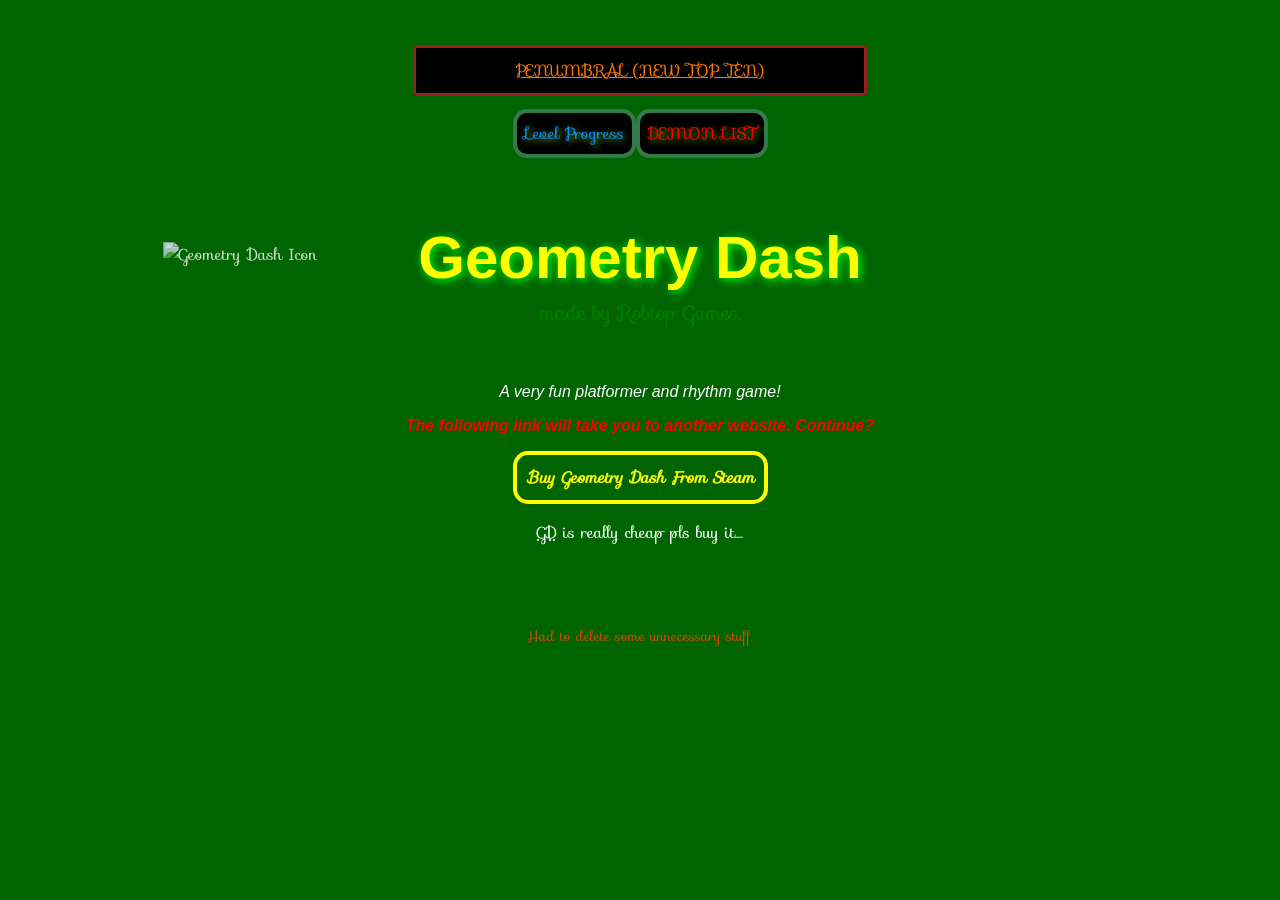
==== index.html @ bf899ca3 "Add files via upload" ====
<!DOCTYPE HTML>
<html lang="en-US">
<head>
  <meta charset="UTF-8">
  <link rel="stylesheet" href="style.css">
  <meta name="viewport" content="width=device-width, initial-scale=1.0">
  <title>Home</title>
  <link href="https://fonts.googleapis.com/css2?family=Sofia&display=swap" rel="stylesheet">
</head>

<body>

<br>
<br>

<a id="topten" href="demonlist.html#ten">PENUMBRAL (NEW TOP TEN)</a>

<div class="divmain">   
<a class="a2" href="levels.html" title="List of my progress on certain levels.">Level Progress</a>
<a class="a2" href="demonlist.html" title="Top 10 Hardest levels." style="color: red" >DEMON LIST</a>

</div>

<br>
<br>

<h1 class="h1">Geometry Dash</h1> 
<h2>made by Robtop Games.</h2>

<div class="img-anchor">
<img class="imgpos1" src="download.jpg" alt="Geometry Dash Icon" height="200" width="200" title="Geometry Dash Icon">
</div>

<p class="p1"><em>A very fun platformer and rhythm game!</em></p>
<p class="p2"><b><i>The following link will take you to another website. Continue?</i></b></p>
<a class="a1" href='https://store.steampowered.com/app/322170/Geometry_Dash/' target="_blank"><b><i>Buy Geometry Dash From Steam</i></b>
</a>
<p><abbr title="Geometry Dash">GD</abbr> is really cheap pls buy it....</p>

<br>
<br>

<p id="p">Had to delete some unnecessary stuff.</p>

</body>
</html>
---- style.css ----
body {
     color: white;
     background: DarkGreen url("backgr-img.jpg") fixed no-repeat;
     background-size: cover;
     text-align: center;
     font-family: sofia, sans-serif;
}

.divmain {
    display: flex;
    justify-content: center;
    align-items: center;
    margin-top: 50px;
    position: relative;
    height: 0;
}

.img-anchor {
    position: relative;
    height: 0;
}

.imgpos1 {
    position: relative;
    top: -125px;
    left: -400px;
    opacity: 0.8;
}

.imgpos1:hover {
    opacity: 1;
}

#topten {
    border: 3px solid rgba(151, 33, 33, 1);
    position: relative;
    margin-bottom: 20px;
    padding-left: 100px;
    padding-right: 100px;
    padding-bottom: 10px;
    padding-top: 10px;
    color: hsla(28, 100%, 50%, 1);
    background-color: black;
    border-radius: 4px;
    margin-top: 30px;
}

.h1 {
   font-size: 60px;
   color: Yellow;
   font-family: Sans-Serif; 
   text-shadow: 2px 2px 10px #00ff00;
   cursor: default;
   display: inline-block;
}

h2 {
    color: rgba(27, 255, 6, 0.12);
    position: relative;
    margin-bottom: 70px;
    margin-top: -35px;
    height: 0;
    justify-content: center;
    font-size: 20px;
    cursor: default;
    display: flex;
}

h2:hover {
    color: rgba(27, 255, 6, 0.5)
}

.p1 {
    font-family: Sans-Serif;
    color: rgb(255, 255, 255);
    
}

.pre1 {
      font-size:30px;
      font-family: Sans-Serif; 
      color: white;
}

.p2 {
     color: red;
     font-family: Sans-Serif;
}

.a1:link, .a1:visited {
    color: yellow;
    border: 4px solid yellow;
    text-decoration: none;
    display: inline-block; 
    padding: 10px;
    border-radius: 15px;
}

.a1:hover {
    color: green;
    border: 4px solid green;
    background-color: rgba(255, 255, 0, 0.87);
}

.a2:link, .a2:visited {
    color: rgb(6, 143, 255);
    border: 4px solid rgb(53, 122, 74);
    background-color: rgb(0, 0, 0);
    text-decoration: none;
    display: inline-block; 
    padding: 8px;
    border-radius: 14px;
    text-shadow: 2px 2px 6px rgba(157, 255, 0, 0.685);
}

.a2:hover {
    color: rgb(53, 122, 74);
    border: 4px solid rgb(37, 101, 153);
    background-color: rgb(172, 172, 172);
    display: inline-block; 
    padding: 8px;
    border-radius: 14px;
}

.adr1 {font-size:26px;}

#p {
    font-size: 14px;
    color: hsl(22, 100%, 40%)
}
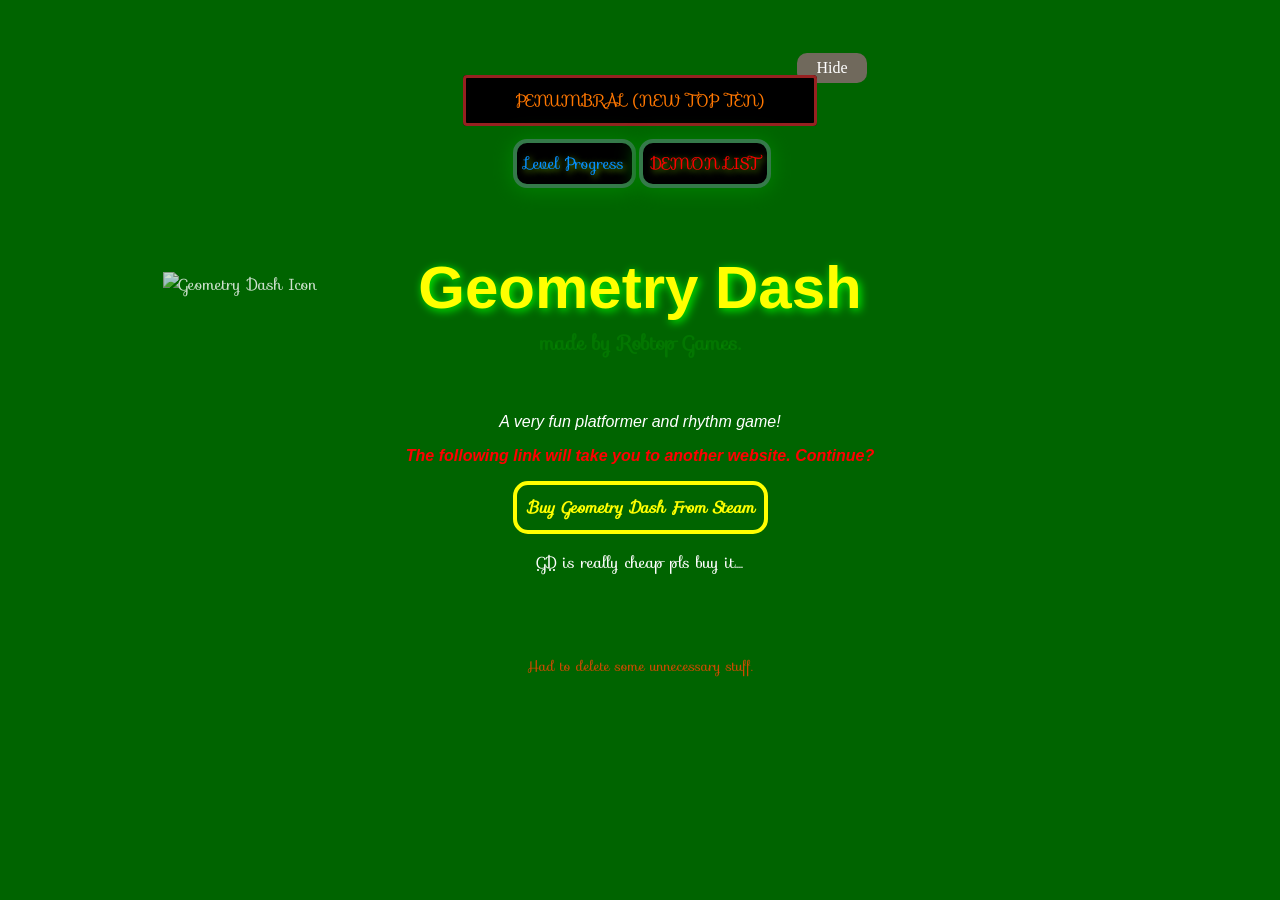
==== commit 5763967e: "Add files via upload" ====
--- a/index.html
+++ b/index.html
@@ -4,7 +4,7 @@
   <meta charset="UTF-8">
   <link rel="stylesheet" href="style.css">
   <meta name="viewport" content="width=device-width, initial-scale=1.0">
-  <title>Home</title>
+  <title>Geosite!</title>
   <link href="https://fonts.googleapis.com/css2?family=Sofia&display=swap" rel="stylesheet">
 </head>
 
@@ -13,7 +13,11 @@
 <br>
 <br>
 
-<a id="topten" href="demonlist.html#ten">PENUMBRAL (NEW TOP TEN)</a>
+<div class="link-wrapper">
+  <input type="checkbox" id="dig" style="display: none;">
+  <label for="dig" class="button"></label>
+  <a id="topten" href="demonlist.html#ten">PENUMBRAL (NEW TOP TEN)</a>
+</div>
 
 <div class="divmain">   
 <a class="a2" href="levels.html" title="List of my progress on certain levels.">Level Progress</a>
--- a/style.css
+++ b/style.css
@@ -25,6 +25,7 @@
     top: -125px;
     left: -400px;
     opacity: 0.8;
+    transition: opacity 0.3s ease-in-out;
 }
 
 .imgpos1:hover {
@@ -35,14 +36,20 @@
     border: 3px solid rgba(151, 33, 33, 1);
     position: relative;
     margin-bottom: 20px;
-    padding-left: 100px;
-    padding-right: 100px;
+    padding-left: 50px;
+    padding-right: 50px;
     padding-bottom: 10px;
     padding-top: 10px;
     color: hsla(28, 100%, 50%, 1);
     background-color: black;
     border-radius: 4px;
     margin-top: 30px;
+    transition: background-color 0.2s ease-in-out;
+    text-decoration: none;
+}
+
+#topten:hover {
+    background-color: rgb(114, 114, 114);
 }
 
 .h1 {
@@ -64,6 +71,7 @@
     font-size: 20px;
     cursor: default;
     display: flex;
+    transition: color 0.3s ease-in-out;
 }
 
 h2:hover {
@@ -94,6 +102,7 @@
     display: inline-block; 
     padding: 10px;
     border-radius: 15px;
+    transition: background-color 0.2s ease-in-out, color 0.2s ease-in-out, border-color 0.2s ease-in-out;
 }
 
 .a1:hover {
@@ -111,6 +120,9 @@
     padding: 8px;
     border-radius: 14px;
     text-shadow: 2px 2px 6px rgba(157, 255, 0, 0.685);
+    box-shadow: 0px 2px 20px 1px green;
+    transition: background-color 0.2s ease-in-out, color 0.2s ease-in-out, border-color 0.2s ease-in-out, box-shadow 0.2s ease-in-out;
+    margin-left: 3px;
 }
 
 .a2:hover {
@@ -120,11 +132,61 @@
     display: inline-block; 
     padding: 8px;
     border-radius: 14px;
+    box-shadow: 2px 2px 20px 1px rgb(37, 101, 153);
 }
-
-.adr1 {font-size:26px;}
 
 #p {
     font-size: 14px;
     color: hsl(22, 100%, 40%)
-}+}
+
+
+.link-wrapper {
+    display: inline-block;
+    position: relative;
+    margin-top: 30px; /* Moves the whole group down from the top breaks */
+}
+
+/* 2. Update your button styles to sit on the top right corner */
+.button {
+    height: 10px;
+    width: 30px;
+    display: flex;
+    align-items: center;    
+    justify-content: center; 
+    padding: 10px 20px;  
+    background-color: rgb(112, 105, 92);
+    cursor: pointer;
+    border-radius: 10px;
+    transition: background-color 0.2s ease-in-out, transform 0.2s ease-in-out;
+    position: absolute;
+    right: -50px;       /* Aligns perfectly with the right edge of the PENUMBRAL box */
+    top: -35px;       /* Sits perfectly right above the top edge of the PENUMBRAL box */
+}
+
+.button::after {
+    content: "Hide";
+    font-family: cursive;
+}
+
+#dig:checked ~ #topten {
+    display: none;
+    height: 0;
+}
+
+#dig:checked ~ .button::after {
+    content: "Show";
+}
+
+#dig:checked ~ .button {
+    background-color: #4b4b4b;
+    transform: translateY(60px);
+    position: absolute;
+    right: -220px;
+    top: -20px
+}
+
+.button:hover {
+    transform: scale(1.1);
+}
+
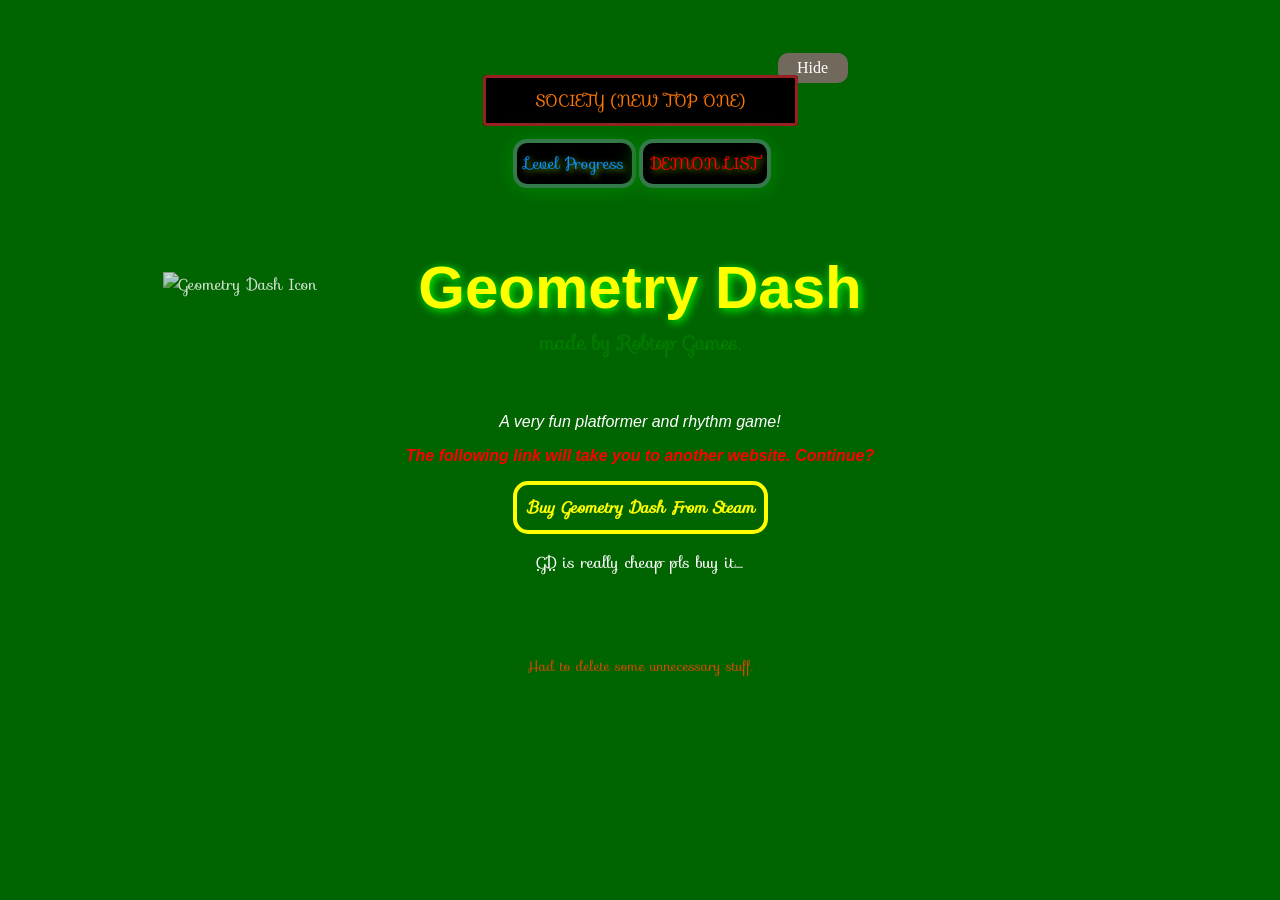
==== commit 2416ac5d: "Add files via upload" ====
--- a/index.html
+++ b/index.html
@@ -16,7 +16,7 @@
 <div class="link-wrapper">
   <input type="checkbox" id="dig" style="display: none;">
   <label for="dig" class="button"></label>
-  <a id="topten" href="demonlist.html#ten">PENUMBRAL (NEW TOP TEN)</a>
+  <a id="topten" href="demonlist.html#one">SOCIETY (NEW TOP ONE)</a>
 </div>
 
 <div class="divmain">   
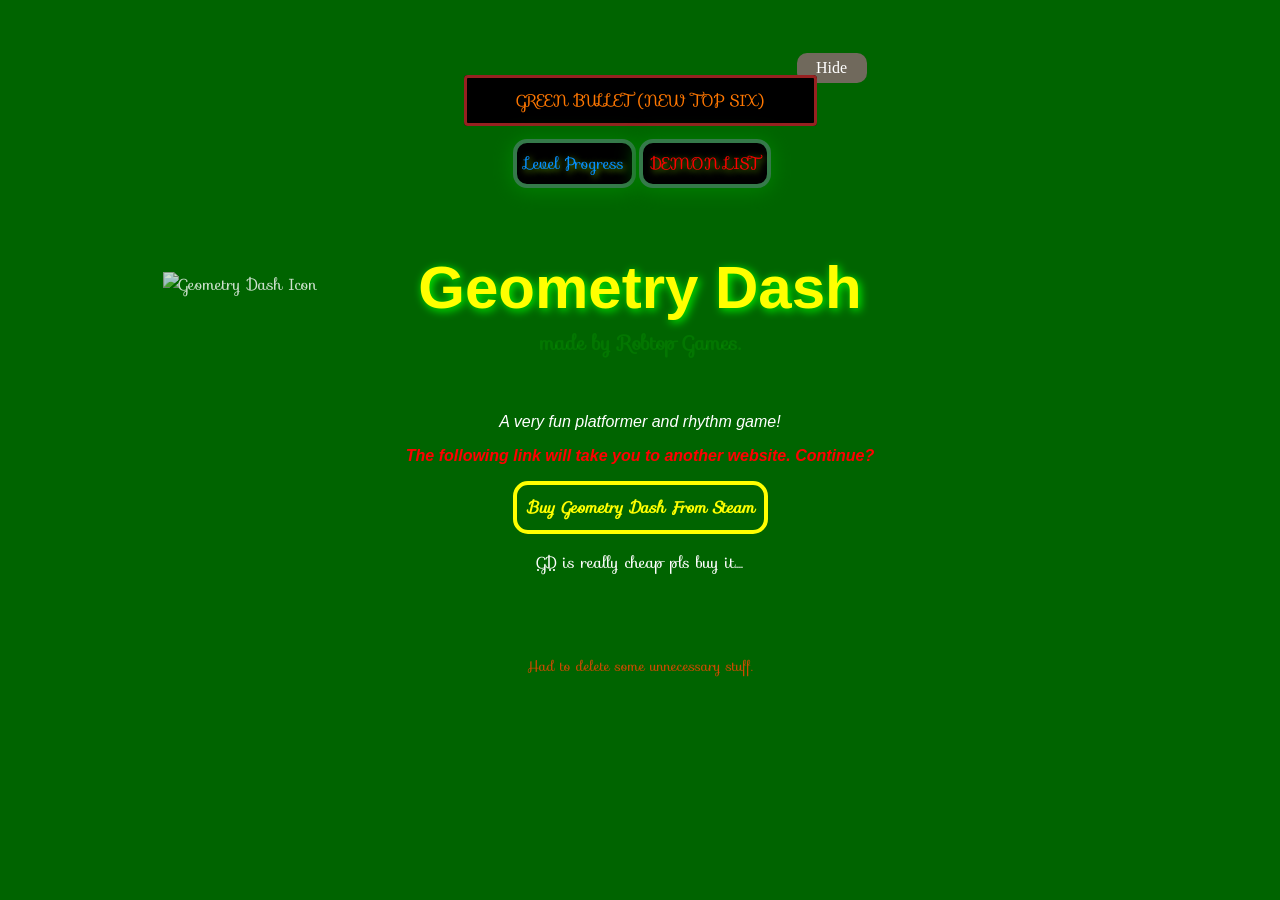
==== commit 4ac2eac9: "Update index.html" ====
--- a/index.html
+++ b/index.html
@@ -16,7 +16,7 @@
 <div class="link-wrapper">
   <input type="checkbox" id="dig" style="display: none;">
   <label for="dig" class="button"></label>
-  <a id="topten" href="demonlist.html#one">SOCIETY (NEW TOP ONE)</a>
+  <a id="topten" href="demonlist.html#one">GREEN BULLET (NEW TOP SIX)</a>
 </div>
 
 <div class="divmain">   
@@ -47,4 +47,4 @@
 <p id="p">Had to delete some unnecessary stuff.</p>
 
 </body>
-</html>+</html>
